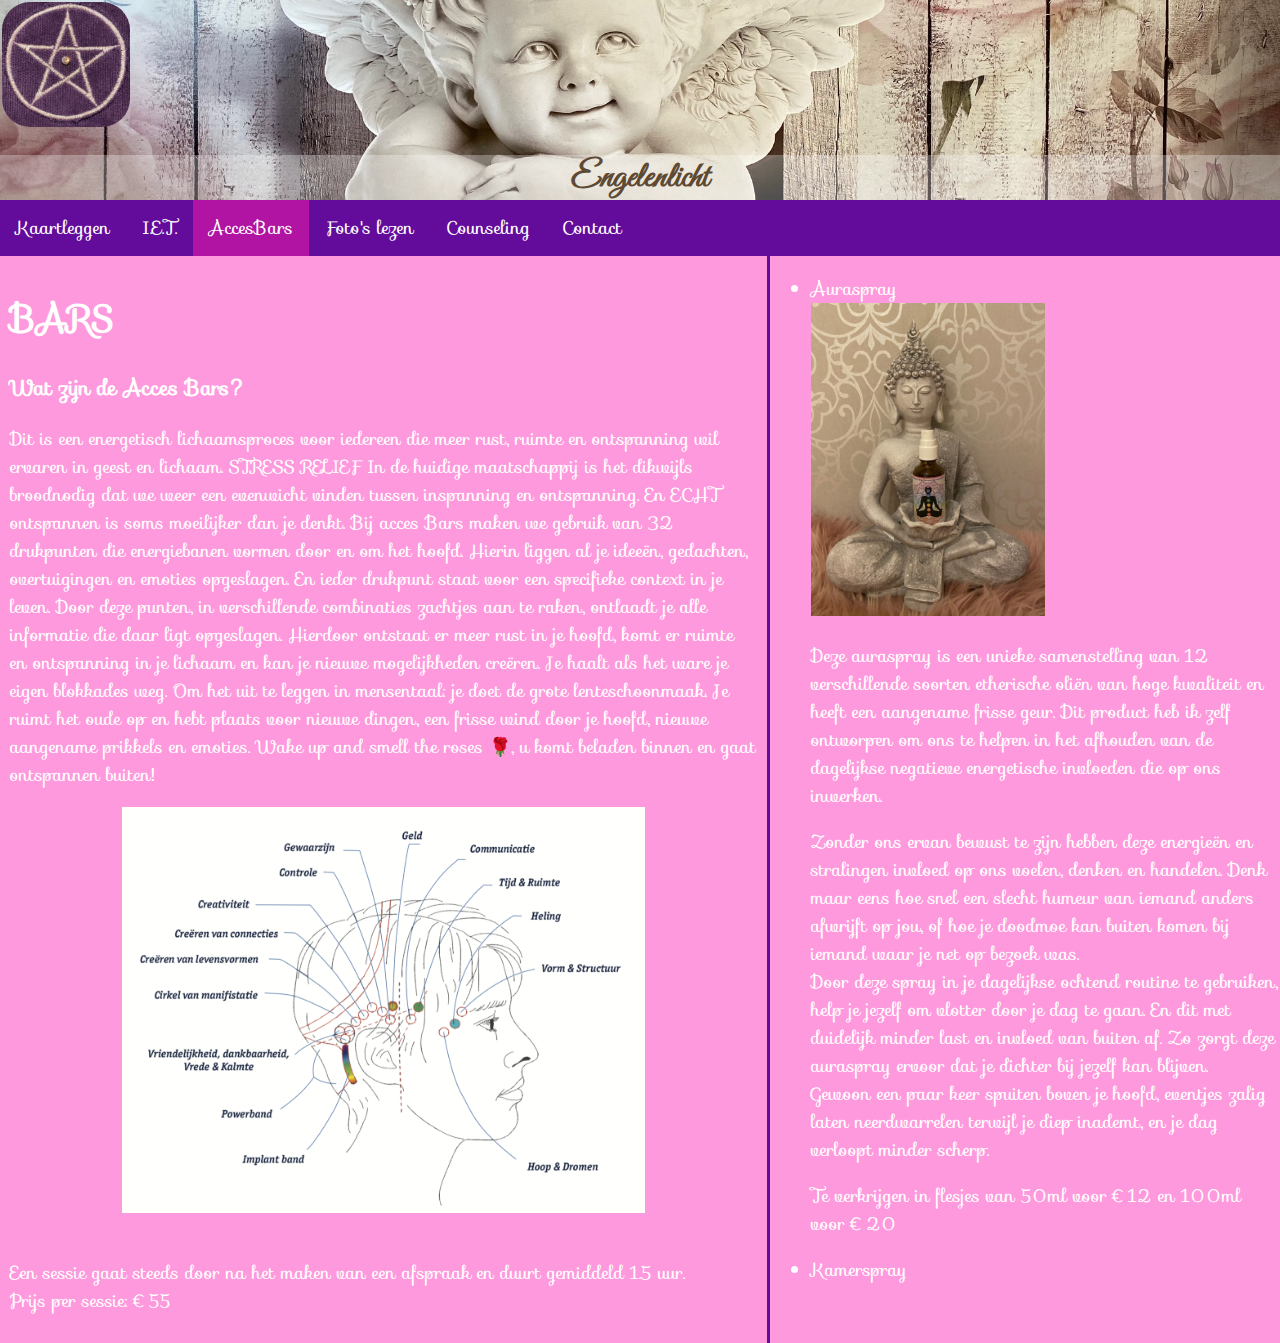
==== pages/BARS.html @ 803ced3c "website op github plaatsen" ====
<!DOCTYPE html>
<html lang="nl">
  <head>
    <meta charset="UTF-8" />
    <meta http-equiv="X-UA-Compatible" content="IE=edge" />
    <meta name="viewport" content="width=device-width, initial-scale=1.0" />
    <link rel="stylesheet" href="../css/home.css" />
    <title>Engelenlicht</title>
  </head>
  <body>
    <header>
      <div>
        <a href="../index.html"
          ><img
            src="../images/PentagramHome.jpeg"
            alt="Home"
            width="10%"
            id="homebtn"
        /></a>
      </div>
      <h1 id="Titel">Engelenlicht</h1>
    </header>
    <nav>
      <ul>
        <li><a href="./Kaartleggen.html">Kaartleggen</a></li>
        <li><a href="./IET.html">I.E.T.</a></li>
        <li><a href="./BARS.html" class="active">AccesBars</a></li>
        <!-- <li><a href="./Reiki.html">Reiki</a></li> -->
        <li><a href="./Fotos.html">Foto's lezen</a></li>
        <li><a href="./Counseling.html">Counseling</a></li>
        <li><a href="./Contact.html">Contact</a></li>
      </ul>
    </nav>
    <table>
      <tr>
        <td class="tekst">
          <h1>BARS</h1>
          <h3>Wat zijn de Acces Bars?</h3>
          <p>
            Dit is een energetisch lichaamsproces voor iedereen die meer rust,
            ruimte en ontspanning wil ervaren in geest en lichaam. STRESS RELIEF
            In de huidige maatschappij is het dikwijls broodnodig dat we weer
            een evenwicht vinden tussen inspanning en ontspanning. En ECHT
            ontspannen is soms moeilijker dan je denkt. Bij acces Bars maken we
            gebruik van 32 drukpunten die energiebanen vormen door en om het
            hoofd. Hierin liggen al je ideeën, gedachten, overtuigingen en
            emoties opgeslagen. En ieder drukpunt staat voor een specifieke
            context in je leven. Door deze punten, in verschillende combinaties
            zachtjes aan te raken, ontlaadt je alle informatie die daar ligt
            opgeslagen. Hierdoor ontstaat er meer rust in je hoofd, komt er
            ruimte en ontspanning in je lichaam en kan je nieuwe mogelijkheden
            creëren. Je haalt als het ware je eigen blokkades weg. Om het uit te
            leggen in mensentaal: je doet de grote lenteschoonmaak. Je ruimt het
            oude op en hebt plaats voor nieuwe dingen, een frisse wind door je
            hoofd, nieuwe aangename prikkels en emoties. Wake up and smell the
            roses 🌹, u komt beladen binnen en gaat ontspannen buiten!
          </p>
          <div id="imgBar_div">
            <img src="../images/Bars.png" alt="BARS" width="70%" />
          </div>
          <br />
          <p>
            Een sessie gaat steeds door na het maken van een afspraak en duurt
            gemiddeld 1.5 uur.
            <br />Prijs per sessie: €55
          </p>
        </td>
        <td class="producten">
          <ul>
            <li>
              Auraspray
              <br />
              <div id="div_boeddha">
                <img
                  src="../images/BoeddhaSpray.jpeg"
                  alt="BoeddhaSpray"
                  width="50%"
                />
              </div>
              <div>
                <p>
                  Deze auraspray is een unieke samenstelling van 12
                  verschillende soorten etherische oliën van hoge kwaliteit en
                  heeft een aangename frisse geur. Dit product heb ik zelf
                  ontworpen om ons te helpen in het afhouden van de dagelijkse
                  negatieve energetische invloeden die op ons inwerken.
                </p>
                <p>
                  Zonder ons ervan bewust te zijn hebben deze energieën en
                  stralingen invloed op ons voelen, denken en handelen. Denk
                  maar eens hoe snel een slecht humeur van iemand anders
                  afwrijft op jou, of hoe je doodmoe kan buiten komen bij iemand
                  waar je net op bezoek was.
                  <br />
                  Door deze spray in je dagelijkse ochtend routine te gebruiken,
                  help je jezelf om vlotter door je dag te gaan. En dit met
                  duidelijk minder last en invloed van buiten af. Zo zorgt deze
                  auraspray ervoor dat je dichter bij jezelf kan blijven.
                  <br />Gewoon een paar keer spuiten boven je hoofd, eventjes
                  zalig laten neerdwarrelen terwijl je diep inademt, en je dag
                  verloopt minder scherp.
                </p>
                <p>
                  Te verkrijgen in flesjes van 50ml voor €12 en 100ml voor €20
                </p>
              </div>
            </li>
            <li>Kamerspray</li>
          </ul>
        </td>
      </tr>
    </table>
  </body>
</html>
---- css/home.css ----
@import url("https://fonts.googleapis.com/css2?family=Great+Vibes&display=swap");
/* usage: font-family: 'Great Vibes', cursive; */

/* Colorplatte: https://coolors.co/palette/5a0b8d-630c9b-b113a2-ff2fb0 */

@import url("https://fonts.googleapis.com/css2?family=Abel&family=Great+Vibes&display=swap");
/* usage: font-family: 'Abel', sans-serif; */

@import url("https://fonts.googleapis.com/css2?family=Sofia&display=swap");
/* usage: font-family: 'Sofia', cursive; */
html,
body {
  width: 100%;
  height: 100%;
  /* overflow: hidden; */
  margin: 0;
  font-family: "Sofia", cursive;
  font-size: large;
  background-color: #ff99dd;
  color: white;
}

.title {
  color: red;
  /* color: #5e4933; */
}

header {
  position: relative;
  text-align: center;
  width: 100%;
  height: 200px;
  background-size: cover;
  background-repeat: no-repeat;
  background-position: center;
  background-image: url("../images/EngelBand.jpeg");
}

#Titel {
  position: absolute;
  bottom: 0;
  width: 100%;
  text-align: center;
  font-family: "Great Vibes", cursive;
  margin: 0;
  background-color: rgb(255, 255, 255, 0.3);
  color: #5e4933;
}

nav ul {
  list-style-type: none;
  margin: 0;
  padding: 0;
  overflow: hidden;
  background-color: #630c9b;
}

nav li {
  float: left;
}

nav li a {
  display: block;
  color: white;
  text-align: center;
  padding: 14px 16px;
  text-decoration: none;
}

nav li a:hover {
  background-color: #5a0b8d;
}

.active {
  background-color: #b113a2;
}

table {
  border-collapse: collapse;
  height: 100%;
  width: 100%;
  /* background-color: #ff99dd;
  color: white; */
}

td.tekst {
  width: 60%;
  border-right: 3px solid #630c9b;
  vertical-align: top;
  padding: 10px;
}

td.producten {
  vertical-align: top;
}

#imgBar_div {
  display: flex;
  justify-content: center;
}

.product_img {
  display: block;
  float: left;
  padding: 2px;
}

#homebtn {
  float: left;
  border-radius: 30px;
  padding: 2px;
}

.inhoud {
  padding: 10px;
}

.product-overview {
  display: flex;
  flex-direction: row;
  align-items: flex-start;
  justify-content: space-evenly;
  padding-top: 20px;
}

.product-card {
  width: 33%;
  border: 2px solid rgb(81, 54, 72);
  border-radius: 30px;
  background-color: #b113a2;
  padding: 20px;
  margin: 5px;
  box-shadow: 2px 2px 10px rgb(81, 54, 72), 2px 2px 10px grey;
}

.product-image {
  display: flex;
  flex-direction: row;
  align-items: center;
  justify-content: center;
}

.product-image img {
  border: 2px solid black;
  border-radius: 10px;
}
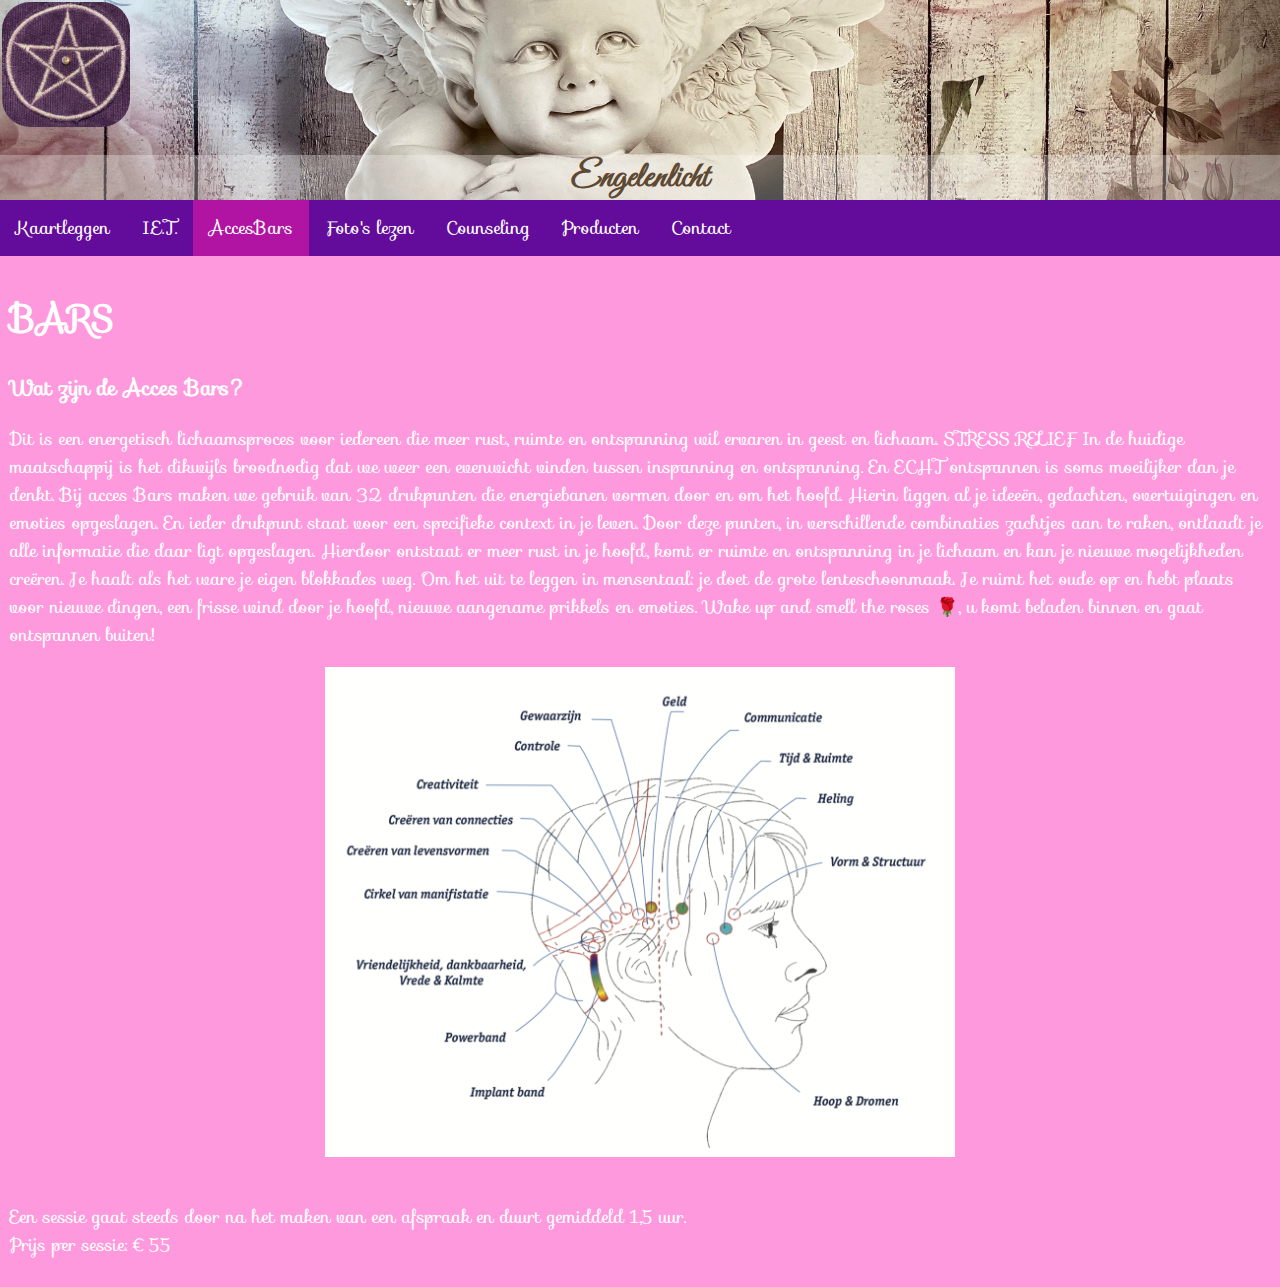
==== commit dcf58a81: "producten afgezonderd" ====
--- a/pages/BARS.html
+++ b/pages/BARS.html
@@ -28,87 +28,41 @@
         <!-- <li><a href="./Reiki.html">Reiki</a></li> -->
         <li><a href="./Fotos.html">Foto's lezen</a></li>
         <li><a href="./Counseling.html">Counseling</a></li>
+        <li><a href="./Producten.html">Producten</a></li>
         <li><a href="./Contact.html">Contact</a></li>
       </ul>
     </nav>
-    <table>
-      <tr>
-        <td class="tekst">
-          <h1>BARS</h1>
-          <h3>Wat zijn de Acces Bars?</h3>
-          <p>
-            Dit is een energetisch lichaamsproces voor iedereen die meer rust,
-            ruimte en ontspanning wil ervaren in geest en lichaam. STRESS RELIEF
-            In de huidige maatschappij is het dikwijls broodnodig dat we weer
-            een evenwicht vinden tussen inspanning en ontspanning. En ECHT
-            ontspannen is soms moeilijker dan je denkt. Bij acces Bars maken we
-            gebruik van 32 drukpunten die energiebanen vormen door en om het
-            hoofd. Hierin liggen al je ideeën, gedachten, overtuigingen en
-            emoties opgeslagen. En ieder drukpunt staat voor een specifieke
-            context in je leven. Door deze punten, in verschillende combinaties
-            zachtjes aan te raken, ontlaadt je alle informatie die daar ligt
-            opgeslagen. Hierdoor ontstaat er meer rust in je hoofd, komt er
-            ruimte en ontspanning in je lichaam en kan je nieuwe mogelijkheden
-            creëren. Je haalt als het ware je eigen blokkades weg. Om het uit te
-            leggen in mensentaal: je doet de grote lenteschoonmaak. Je ruimt het
-            oude op en hebt plaats voor nieuwe dingen, een frisse wind door je
-            hoofd, nieuwe aangename prikkels en emoties. Wake up and smell the
-            roses 🌹, u komt beladen binnen en gaat ontspannen buiten!
-          </p>
-          <div id="imgBar_div">
-            <img src="../images/Bars.png" alt="BARS" width="70%" />
-          </div>
-          <br />
-          <p>
-            Een sessie gaat steeds door na het maken van een afspraak en duurt
-            gemiddeld 1.5 uur.
-            <br />Prijs per sessie: €55
-          </p>
-        </td>
-        <td class="producten">
-          <ul>
-            <li>
-              Auraspray
-              <br />
-              <div id="div_boeddha">
-                <img
-                  src="../images/BoeddhaSpray.jpeg"
-                  alt="BoeddhaSpray"
-                  width="50%"
-                />
-              </div>
-              <div>
-                <p>
-                  Deze auraspray is een unieke samenstelling van 12
-                  verschillende soorten etherische oliën van hoge kwaliteit en
-                  heeft een aangename frisse geur. Dit product heb ik zelf
-                  ontworpen om ons te helpen in het afhouden van de dagelijkse
-                  negatieve energetische invloeden die op ons inwerken.
-                </p>
-                <p>
-                  Zonder ons ervan bewust te zijn hebben deze energieën en
-                  stralingen invloed op ons voelen, denken en handelen. Denk
-                  maar eens hoe snel een slecht humeur van iemand anders
-                  afwrijft op jou, of hoe je doodmoe kan buiten komen bij iemand
-                  waar je net op bezoek was.
-                  <br />
-                  Door deze spray in je dagelijkse ochtend routine te gebruiken,
-                  help je jezelf om vlotter door je dag te gaan. En dit met
-                  duidelijk minder last en invloed van buiten af. Zo zorgt deze
-                  auraspray ervoor dat je dichter bij jezelf kan blijven.
-                  <br />Gewoon een paar keer spuiten boven je hoofd, eventjes
-                  zalig laten neerdwarrelen terwijl je diep inademt, en je dag
-                  verloopt minder scherp.
-                </p>
-                <p>
-                  Te verkrijgen in flesjes van 50ml voor €12 en 100ml voor €20
-                </p>
-              </div>
-            </li>
-            <li>Kamerspray</li>
-          </ul>
-        </td>
-      </tr>
-    </table>
+    <div class="inhoud">
+      <h1>BARS</h1>
+      <h3>Wat zijn de Acces Bars?</h3>
+      <p>
+        Dit is een energetisch lichaamsproces voor iedereen die meer rust,
+        ruimte en ontspanning wil ervaren in geest en lichaam. STRESS RELIEF In
+        de huidige maatschappij is het dikwijls broodnodig dat we weer een
+        evenwicht vinden tussen inspanning en ontspanning. En ECHT ontspannen is
+        soms moeilijker dan je denkt. Bij acces Bars maken we gebruik van 32
+        drukpunten die energiebanen vormen door en om het hoofd. Hierin liggen
+        al je ideeën, gedachten, overtuigingen en emoties opgeslagen. En ieder
+        drukpunt staat voor een specifieke context in je leven. Door deze
+        punten, in verschillende combinaties zachtjes aan te raken, ontlaadt je
+        alle informatie die daar ligt opgeslagen. Hierdoor ontstaat er meer rust
+        in je hoofd, komt er ruimte en ontspanning in je lichaam en kan je
+        nieuwe mogelijkheden creëren. Je haalt als het ware je eigen blokkades
+        weg. Om het uit te leggen in mensentaal: je doet de grote
+        lenteschoonmaak. Je ruimt het oude op en hebt plaats voor nieuwe dingen,
+        een frisse wind door je hoofd, nieuwe aangename prikkels en emoties.
+        Wake up and smell the roses 🌹, u komt beladen binnen en gaat ontspannen
+        buiten!
+      </p>
+      <div id="imgBar_div">
+        <img src="../images/Bars.png" alt="BARS" width="50%" />
+      </div>
+      <br />
+      <p>
+        Een sessie gaat steeds door na het maken van een afspraak en duurt
+        gemiddeld 1,5 uur.
+        <br />Prijs per sessie: €55
+      </p>
+    </div>
   </body>
 </html>
--- a/css/home.css
+++ b/css/home.css
@@ -131,6 +131,10 @@
   padding: 20px;
   margin: 5px;
   box-shadow: 2px 2px 10px rgb(81, 54, 72), 2px 2px 10px grey;
+  display: flex;
+  flex-direction: column;
+  justify-content: center;
+  align-items: center;
 }
 
 .product-image {
